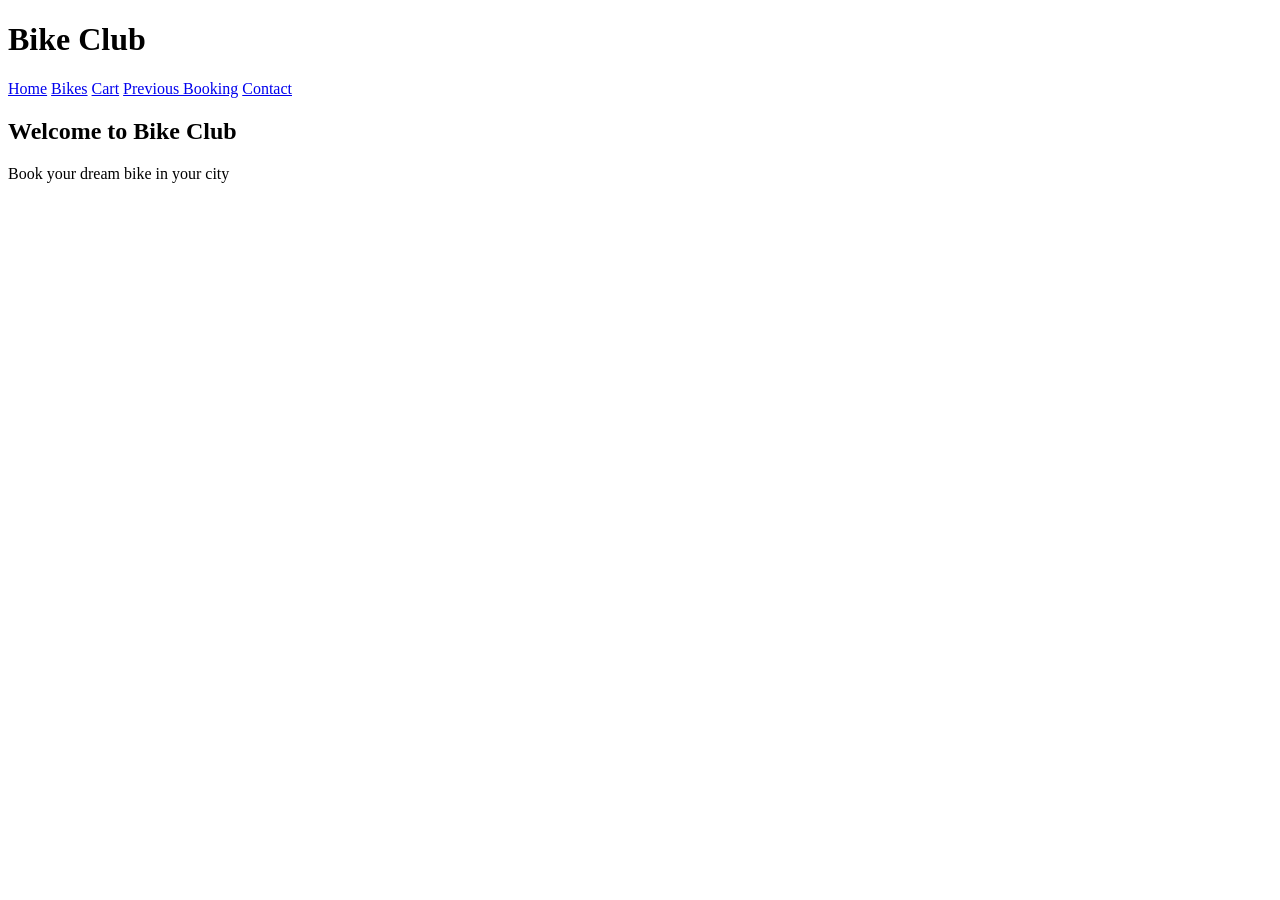
==== index.html @ 971b705a "Bike club website project" ====
<!DOCTYPE html>
<html>
<head>
    <title>Bike Club</title>
    <link rel="stylesheet" href="css/style.css">
</head>
<body>

<header>
    <h1>Bike Club</h1>
    <nav>
        <a href="index.html">Home</a>
        <a href="bikes.html">Bikes</a>
        <a href="cart.html">Cart</a>
        <a href="previous-booking.html">Previous Booking</a>
        <a href="contact.html">Contact</a>
    </nav>
</header>

<section class="hero">
    <h2>Welcome to Bike Club</h2>
    <p>Book your dream bike in your city</p>
</section>

</body>
</html>
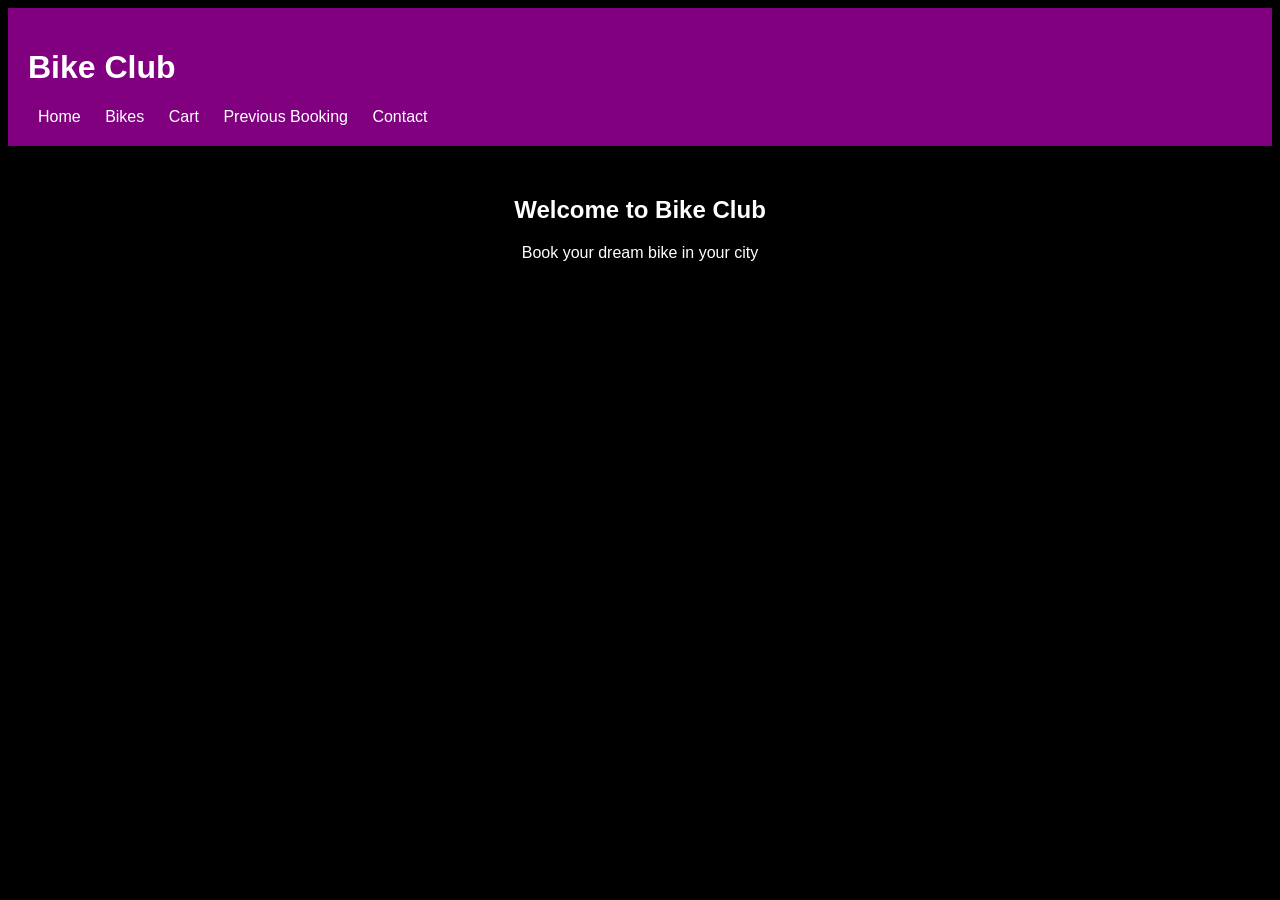
==== commit 730efdd6: "Fix stylesheet link path in index.html" ====
--- a/index.html
+++ b/index.html
@@ -2,7 +2,7 @@
 <html>
 <head>
     <title>Bike Club</title>
-    <link rel="stylesheet" href="css/style.css">
+    <link rel="stylesheet" href="style.css">
 </head>
 <body>
 
@@ -23,4 +23,4 @@
 </section>
 
 </body>
-</html>+</html>
--- a/style.css
+++ b/style.css
@@ -0,0 +1,34 @@
+body {
+    background-color: black;
+    color: white;
+    font-family: Arial;
+}
+
+header {
+    background: purple;
+    padding: 20px;
+}
+
+nav a {
+    color: white;
+    margin: 10px;
+    text-decoration: none;
+}
+
+.hero {
+    text-align: center;
+    margin-top: 50px;
+}
+
+.bike-card {
+    border: 1px solid purple;
+    padding: 15px;
+    margin: 20px;
+    background: #111;
+}
+
+button {
+    background: purple;
+    color: white;
+    padding: 8px 15px;
+}
